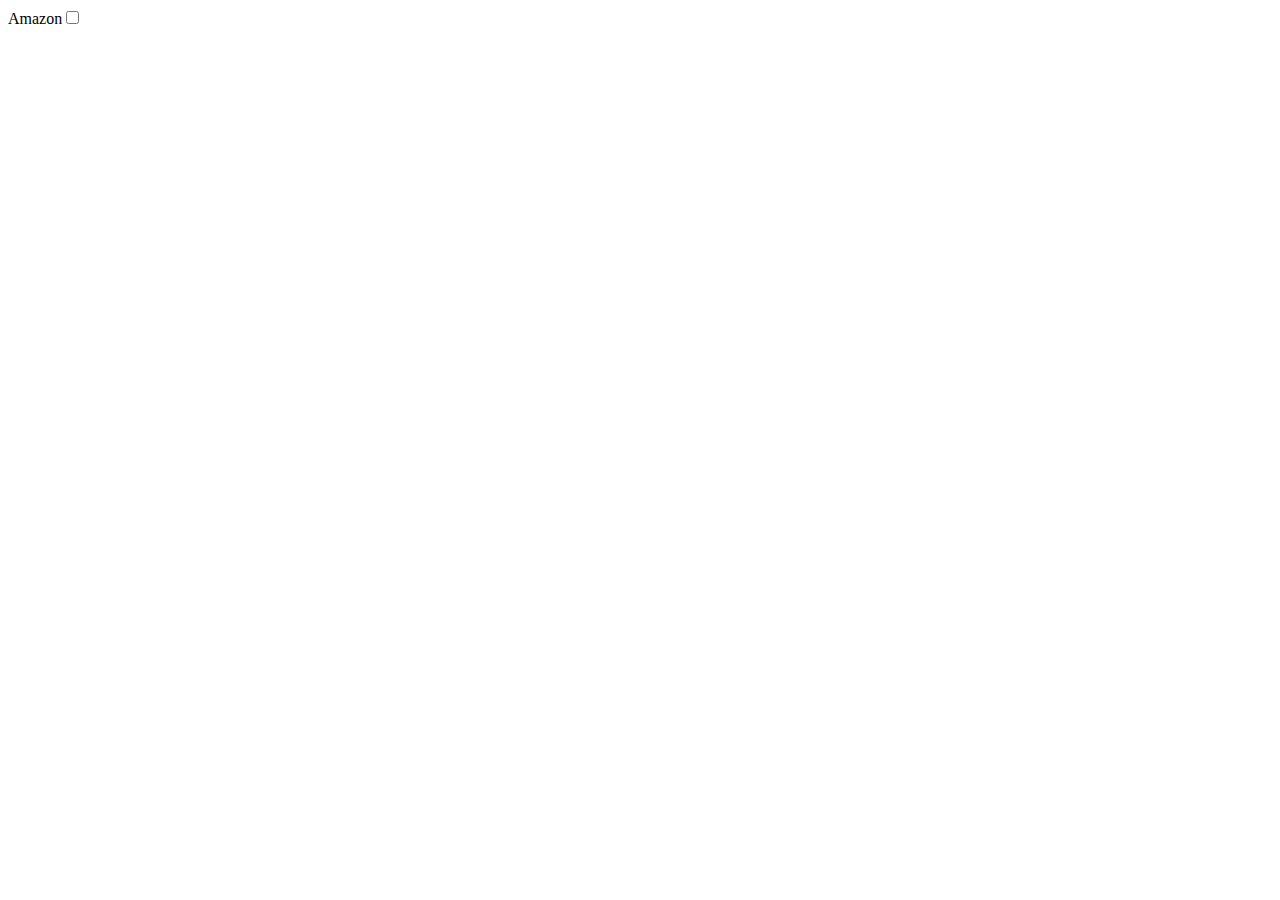
==== templates/test.html @ 7f261e40 "update" ====
<!DOCTYPE html>
<html lang="en">
<head>
    <meta charset="UTF-8">
    <title>Title</title>
</head>
<body>
    <div class="selection" >
        <label for="amazon">Amazon<input type="checkbox" id="amazon" name="amazon" value="amazon"></label>
    </div>
</body>
</html>
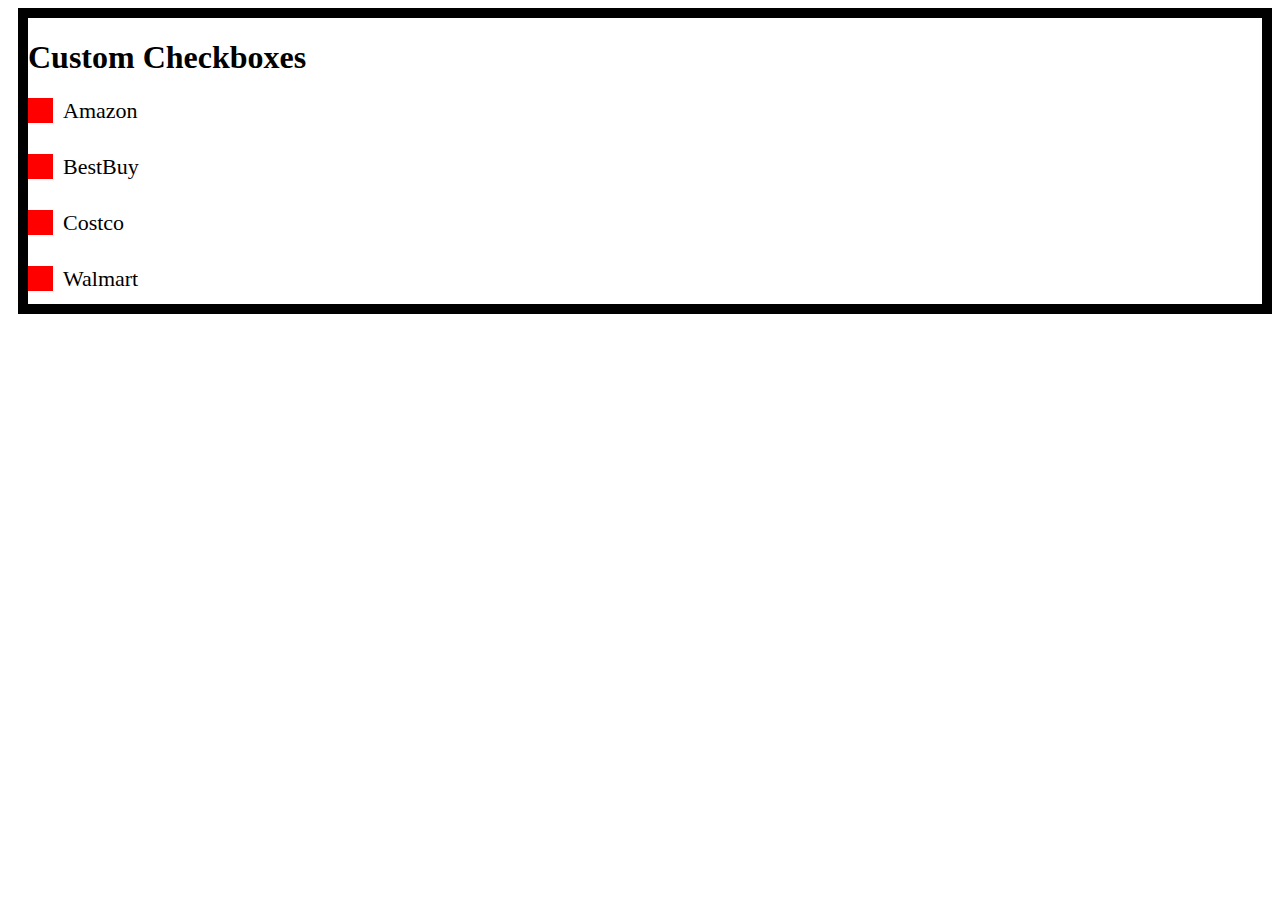
==== commit d4321949: "update" ====
--- a/templates/test.html
+++ b/templates/test.html
@@ -1,12 +1,98 @@
 <!DOCTYPE html>
-<html lang="en">
-<head>
-    <meta charset="UTF-8">
-    <title>Title</title>
-</head>
+<html>
+<style>
+/* Hide the browser's default checkbox */
+.seller-container input {
+    position: absolute;
+    opacity: 0;
+    cursor: pointer;
+    height: 0;
+    width: 0;
+  }
+  
+  /* Create a custom checkbox */
+  .checkmark {
+    position: absolute;
+    top: 0;
+    left: 0;
+    height: 25px;
+    width: 25px;
+    background-color: #ff0000;
+  }
+  
+  /* On mouse-over, add a grey background color */
+  .seller-container:hover input ~ .checkmark {
+    background-color: #ccc;
+  }
+  
+  /* When the checkbox is checked, add a blue background */
+  .seller-container input:checked ~ .checkmark {
+    background-color: #2196F3;
+  }
+  
+  /* Create the checkmark/indicator (hidden when not checked) */
+  .checkmark:after {
+    content: "";
+    position: absolute;
+    display: none;
+  }
+  
+  /* Show the checkmark when checked */
+  .seller-container input:checked ~ .checkmark:after {
+    display: block;
+  }
+  
+  /* Style the checkmark/indicator */
+  .seller-container .checkmark:after {
+    left: 9px;
+    top: 5px;
+    width: 5px;
+    height: 10px;
+    border: solid white;
+    border-width: 0 3px 3px 0;
+    -webkit-transform: rotate(45deg);
+    -ms-transform: rotate(45deg);
+    transform: rotate(45deg);
+  }
+
+
+  .seller-container {
+    display: block;
+    position: relative;
+    padding-left: 35px;
+    margin-bottom: 12px;
+    cursor: pointer;
+    font-size: 22px;
+    -webkit-user-select: none;
+    -moz-user-select: none;
+    -ms-user-select: none;
+    user-select: none;
+  }
+</style>
 <body>
-    <div class="selection" >
-        <label for="amazon">Amazon<input type="checkbox" id="amazon" name="amazon" value="amazon"></label>
-    </div>
+<div>
+<form style = "border:10px solid black;margin-left:10px">
+<h1>Custom Checkboxes</h1>
+<label for="amazon" class = "seller-container">
+    Amazon <input type="checkbox" id="amazon" name="amazon" value="amazon" >
+    <span class="checkmark"></span>
+</label>
+<br>
+<label for="bestbuy" class = "seller-container">
+    BestBuy <input type="checkbox" id="bestbuy" name="bestbuy" value="bestbuy" >
+    <span class="checkmark"></span>
+</label>
+<br>
+<label for="costco" class = "seller-container">
+    Costco &nbsp;&nbsp; <input type="checkbox" id="costco" name="costco" value="costco" >
+    <span class="checkmark"></span>
+</label>
+<br>
+<label for="walmart" class = "seller-container">
+    Walmart <input type="checkbox" id="walmart" name="walmart" value="walmart" >
+    <span class="checkmark"></span>
+</label>
+</form>
+</div>
 </body>
-</html>+</html>
